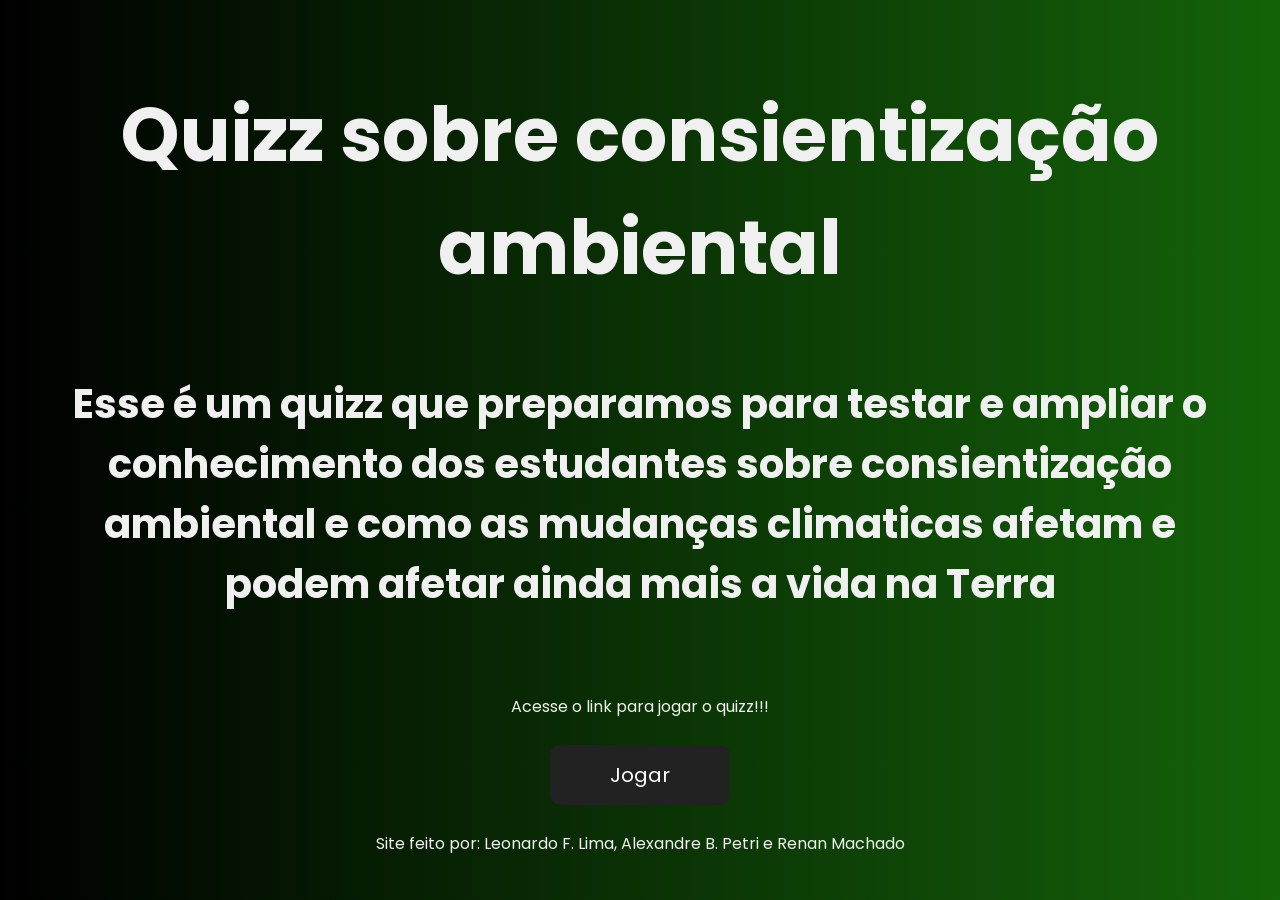
==== index.html @ 1a96ff1a "Add files via upload" ====
<!DOCTYPE html>
<html lang="en">
<head>
    <meta charset="UTF-8">
    <meta name="viewport" content="width=device-width, initial-scale=1.0">
    <title>Quizz</title>
    <link rel="stylesheet" href="tela.css">
</head>
<body>
    <h1>Quizz sobre consientização ambiental</h1>
<h2>Esse é um quizz que preparamos para testar e ampliar o conhecimento dos estudantes sobre consientização ambiental 
    e como as mudanças climaticas afetam e podem afetar ainda mais a vida na Terra </h2>
<p id="link">Acesse o link para jogar o quizz!!!</p>
<a href="https://diekred.github.io/geografia-quizz/">Jogar</a>
<p>Site feito por: Leonardo F. Lima, Alexandre B. Petri e Renan Machado</p>
</body>
</html>
---- tela.css ----
@import url('https://fonts.googleapis.com/css2?family=Poppins:wght@400;500;600&display=swap');

body {
    background: linear-gradient(90deg, rgb(0, 0, 0) 0%, rgb(20, 98, 9) 100%);
    font-family: 'poppins', sans-serif;
    color: #f0f0f0;
    text-align: center;
    padding: 20px;
}

h1 {
    font-size: 75px;
    margin-bottom: 10px;
}

h2 {
    font-size: 40px;
    margin-top: 70px;
    margin-bottom: 80px;
}
a {
    width: 150px;
    background-color: #222;
    font-size: 20px;
    border-radius: 10px;
    padding: 15px;
    display: inline-block;
    text-align: center;
    margin: 10px auto;
    color: white;
    text-decoration: none;
    transition: background-color 0.3s ease;
}

a:hover {
    background-color: rgb(255, 255, 255);
    color: black;
}
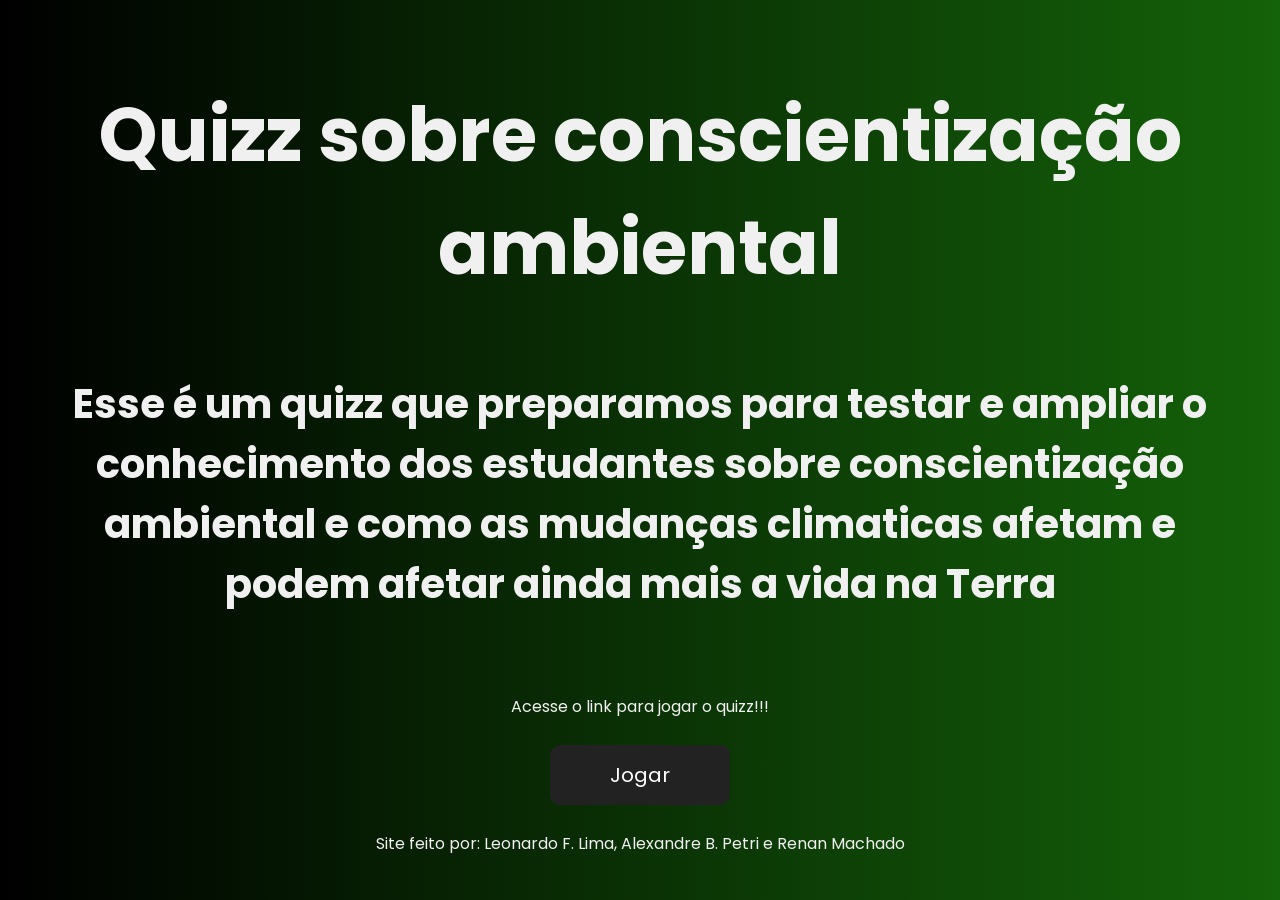
==== commit 90b1f2c5: "Atualizar o index.html" ====
--- a/index.html
+++ b/index.html
@@ -7,8 +7,8 @@
     <link rel="stylesheet" href="tela.css">
 </head>
 <body>
-    <h1>Quizz sobre consientização ambiental</h1>
-<h2>Esse é um quizz que preparamos para testar e ampliar o conhecimento dos estudantes sobre consientização ambiental 
+    <h1>Quizz sobre conscientização ambiental</h1>
+<h2>Esse é um quizz que preparamos para testar e ampliar o conhecimento dos estudantes sobre conscientização ambiental 
     e como as mudanças climaticas afetam e podem afetar ainda mais a vida na Terra </h2>
 <p id="link">Acesse o link para jogar o quizz!!!</p>
 <a href="https://diekred.github.io/geografia-quizz/">Jogar</a>
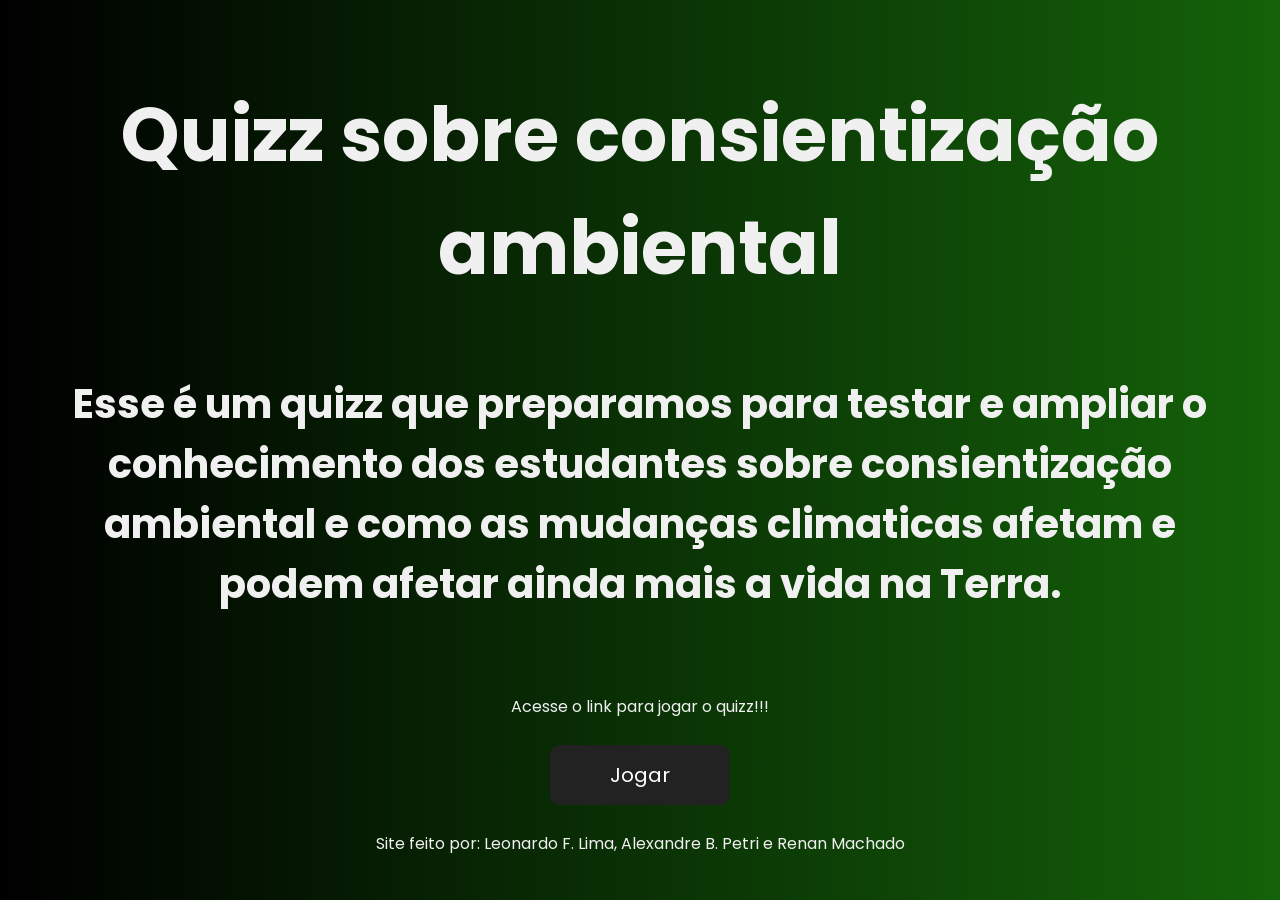
==== commit 6484c9da: "Add files via upload" ====
--- a/index.html
+++ b/index.html
@@ -7,9 +7,9 @@
     <link rel="stylesheet" href="tela.css">
 </head>
 <body>
-    <h1>Quizz sobre conscientização ambiental</h1>
-<h2>Esse é um quizz que preparamos para testar e ampliar o conhecimento dos estudantes sobre conscientização ambiental 
-    e como as mudanças climaticas afetam e podem afetar ainda mais a vida na Terra </h2>
+    <h1>Quizz sobre consientização ambiental</h1>
+<h2>Esse é um quizz que preparamos para testar e ampliar o conhecimento dos estudantes sobre consientização ambiental 
+    e como as mudanças climaticas afetam e podem afetar ainda mais a vida na Terra.</h2>
 <p id="link">Acesse o link para jogar o quizz!!!</p>
 <a href="https://diekred.github.io/geografia-quizz/">Jogar</a>
 <p>Site feito por: Leonardo F. Lima, Alexandre B. Petri e Renan Machado</p>
--- a/tela.css
+++ b/tela.css
@@ -36,3 +36,40 @@
     background-color: rgb(255, 255, 255);
     color: black;
 }
+
+/* Responsividade para telas menores */
+@media (max-width: 768px) {
+    h1 {
+        font-size: 50px;
+    }
+
+    h2 {
+        font-size: 30px;
+    }
+
+    a {
+        width: 120px;
+        font-size: 18px;
+        padding: 10px;
+    }
+}
+
+@media (max-width: 480px) {
+    h1 {
+        font-size: 35px;
+    }
+
+    h2 {
+        font-size: 20px;
+    }
+
+    a {
+        width: 100px;
+        font-size: 16px;
+        padding: 8px;
+    }
+    
+    body {
+        padding: 10px;
+    }
+}
